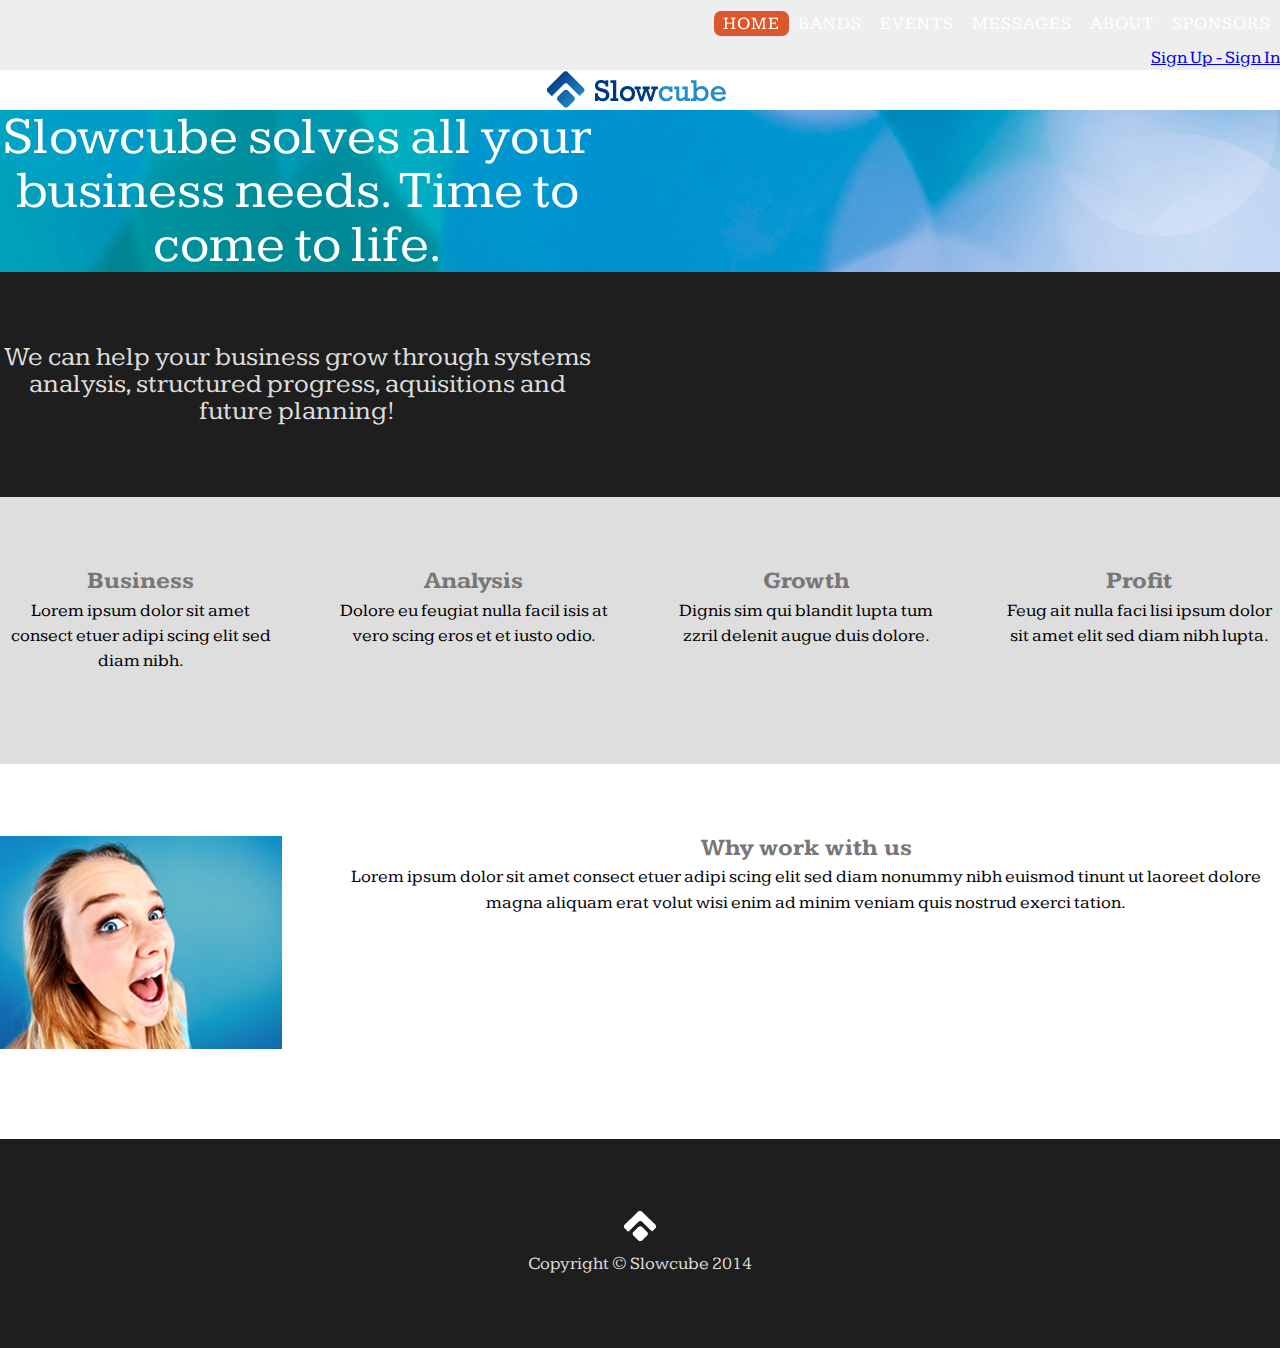
==== index.html @ f4a21d87 "Major commit !!!" ====
<!DOCTYPE html>
<html lang="en">

<head>
    <meta charset="utf-8">
    <title>Welcome to Slowcube</title>
    <meta name="viewport" content="width=device-width, initial-scale=1">
    <!-- CSS links -->
    <link rel="stylesheet" href="assets/css/base.css">
    <link rel="stylesheet" href="assets/css/layout.css">
    <link rel="stylesheet" href="assets/css/styles.css">
    <link href='http://fonts.googleapis.com/css?family=Kameron:400,700' rel='stylesheet' type='text/css'>
    <!--[if lt IE 9]>
        <script src="assets/js/respond.min.js"></script>
    <![endif]-->
</head>

<body>
    <div class="header">
        <div class="navigation">
            <ul>
                <li class="active"><a href="index.html">Home</a>
                </li>
                <li><a href="bands.html">bands</a>
                </li>
                <li><a href="events.html">Events</a>
                </li>
                <li><a href="message.html">Messages</a>
                </li>
                <li><a href="About.html">About</a>
                </li>
                <li><a href="sponsors.html">Sponsors</a>
                </li>
            </ul>
        </div>
        <!-- end div #menu -->
        <div class="row-right">
            <a href="signInUp.html">Sign Up - Sign In</a>

        </div>
    </div>
    <!-- end div #header .Container-->

    <div class="row row-padding-small row-white">
        <div class="container">
            <img src="assets/img/logo.png" alt="Slowcube">
        </div>
    </div>
    <div class="row row-padding-large row-banner">
        <div class="container-narrow">
            <h1 class="banner-text">
            Slowcube solves all your business needs. Time to come to life.
        </h1>
        </div>
    </div>
    <div class="row row-padding row-black">
        <div class="container-narrow">
            <h2 class="intro-text">
            We can help your business grow through systems analysis, structured progress, aquisitions and future planning!
        </h2>
        </div>
    </div>
    <div class="row row-padding row-gray">
        <div class="container">
            <div class="col w-1col m-1col">
                <h3>
                Business
            </h3>
                <p>
                    Lorem ipsum dolor sit amet consect etuer adipi scing elit sed diam nibh.
                </p>
            </div>
            <div class="col w-1col m-1col">
                <h3>
                Analysis
            </h3>
                <p>
                    Dolore eu feugiat nulla facil isis at vero scing eros et et iusto odio.
                </p>
            </div>
            <div class="col w-1col m-1col">
                <h3>
                Growth
            </h3>
                <p>
                    Dignis sim qui blandit lupta tum zzril delenit augue duis dolore.
                </p>
            </div>
            <div class="col w-1col m-1col">
                <h3>
                Profit
            </h3>
                <p>
                    Feug ait nulla faci lisi ipsum dolor sit amet elit sed diam nibh lupta.
                </p>
            </div>
        </div>
    </div>
    <div class="row row-padding row-white">
        <div class="container">
            <div class="col w-1col m-1col">
                <img src="assets/img/01.jpg" alt="01">
            </div>
            <div class="col w-3col m-1col">
                <h3>
                Why work with us
            </h3>
                <p>
                    Lorem ipsum dolor sit amet consect etuer adipi scing elit sed diam nonummy nibh euismod tinunt ut laoreet dolore magna aliquam erat volut wisi enim ad minim veniam quis nostrud exerci tation.
                </p>
            </div>
        </div>
    </div>
    <div class="row row-padding row-black">
        <div class="container">
            <p class="footer-text">
                <img src="assets/img/footer.png" alt="footer">
                <br> Copyright &copy; Slowcube 2014
            </p>
        </div>
    </div>
</body>

</html>
---- assets/css/base.css ----
/* -----------------------------------
base styles
----------------------------------- */

html,
body {
    color: #000;
    background: #eee;

}

body {
    margin: 0 auto;
    padding: 0;
    font: 1.125em/1.4 'Kameron', Georgia, 'Times New Roman', Times, serif;
    text-align: center;
}

h1,
h2,
h3 {
    line-height: 1;
}

h1 {
    font-size: 3em;
    margin: 0 auto .5em;
}

h2 {
    font-size: 1.5em;
    margin: 0 auto .5em;
}

h3 {
    margin: 0 0 .2em;
    color: #777;
    font-size: 1.33333em;
}

p {
    margin: 0 auto 1em;
}

img {
    max-width: 980px;
    vertical-align: middle;
    border: 0;
}
---- assets/css/layout.css ----
/*-----------------Header------------------------*/

.header {
    position: relative;
    padding: .0em 0;
    margin: 1.5em 0 0em;
}
/*-----------------Navigation-------------------*/

.navigation {
    position: fixed;
    top: 0em;
    right: 0em;
}

.navigation ul {
    display: inline-block;
    margin: 0;
}

.navigation li {
    display: block;
    float: left;
}
/*------------box ---------------------*/

.box {
    padding: 1em;
    border: 1px solid rgba(0, 0, 0, 0.4);
    border-radius: 8px;
}
/* -----------------------------------
rows
----------------------------------- */

.row {
    margin: 0 auto;
    clear: both;
    overflow: hidden;
    text-align: center;
}

.row-right {
    text-align: right;
}
/* -----------------------------------
cols
----------------------------------- */

.col {
    overflow: hidden;
    margin-bottom: 1em;
}

.col p {
    margin: auto;
}

.col:last-child {
    margin-right: 0;
}
/* -----------------------------------
cols-medium
----------------------------------- */

@media (min-width: 30em) and (max-width: 45em) {
    .col {
        float: left;
        margin-right: 8%;
    }
    .m-2col {
        width: 100%;
    }
    .m-1col {
        width: 46%;
    }
    .col:nth-child(2) {
        margin-right: 0;
    }
    .header {
        margin: 2em 0 0em;
    }
    .navigation {
        top: .27em;
    }
}
/* -----------------------------------
cols-wide
----------------------------------- */

@media (min-width: 45em) {
    .col {
        float: left;
        margin-right: 4%;
    }
    .w-4col {
        width: 100%;
    }
    .w-3col {
        width: 74%;
    }
    .w-2col {
        width: 48%;
    }
    .w-1col {
        width: 22%;
    }
    .header {
        margin: 2.5em auto 0em;
    }
    .navigation {
        top: .6em;
    }
}
---- assets/css/styles.css ----
/* -----------------------------------
containers
----------------------------------- */

.container .container-narrow {
    overflow: hidden;
    margin: 0 auto;
    padding: 0 1.33333em;
    border-radius: 8px;
}

.container {
    max-width: 75em;
}

.container-narrow {
    max-width: 33em;
}
/* -----------------------------------
rows
----------------------------------- */
/* row-padding */

.row-padding-small {
    padding 1em 0;
}

.row-padding,
.row-padding-large {
    padding 2em 0;
}
/* row-colors */

.row-white {
    background: #fff;
}

.row-gray {
    background: #dedede;
}

.row-black {
    background: #1e1e1e;
    color: #ddd;
}
/* row-banner */

.row-banner {
    background-color: #003a83;
    background-image: url(../img/bg.jpg);
    background-repeat: no-repeat;
    background-position: center;
    background-size: cover;
}
/* -----------------------------------
text
----------------------------------- */

.banner-text,
.intro-text,
.footer-text {
    margin: 0 auto;
    font-weight: normal;
}

.banner-text {
    color: #fff;
    font-size: 2em;
}

.intro-text {
    font-size: 1.22222em
}

.navigation li a,
.navigation li span {
    padding: .1em .5em;
    margin 0em;
    text-decoration: none;
    text-transform: uppercase;
    font-size: 0.5em;
    letter-spacing: 1px;
    color: #FFF;
}

.navigation li:hover a,
.navigation li.active a,
.navigation li.active span {
    background: #dc572e;
    border-radius: 7px;
    color: #FFF;
}

.bands .bands-expanded {
    text-align: center;
}

.bands {}

.bands-expanded img {
    width: 100%;
    float: right;
}
/* -----------------------------------
row and text medium
----------------------------------- */

@media (min-width: 30em) {
    .row-padding {
        padding: 2.5em 0;
    }
    .row-padding {
        padding: 3.33333em 0;
    }
    .banner-text,
    .intro-text,
    .footer-text {
        text-align: center;
    }
    .banner-text {
        font-size: 2.44444em;
    }
    .intro-text {
        font-size: 1.33333em;
    }
    .navigation li a,
    .navigation li span {
        font-size: .7em;
    }
    .bands .bands-expanded {
        text-align: left;
    }
    .bands-expanded img {
        width: 70%;
        float: right;
    }
}
/* -----------------------------------
row and text wide
----------------------------------- */

@media (min-width: 50em) {
    .row-padding {
        padding: 3em 0;
    }
    .row-padding {
        padding: 4em 0;
    }
    .banner-text {
        font-size: 3em;
    }
    .intro-text {
        font-size: 1.5em;
    }
    .navigation li a,
    .navigation li span {
        font-size: 1em;
    }
    .bands .bands-expanded {
        text-align: left;
    }
    .bands-expanded img {
        width: 40%;
        float: right;
    }
}
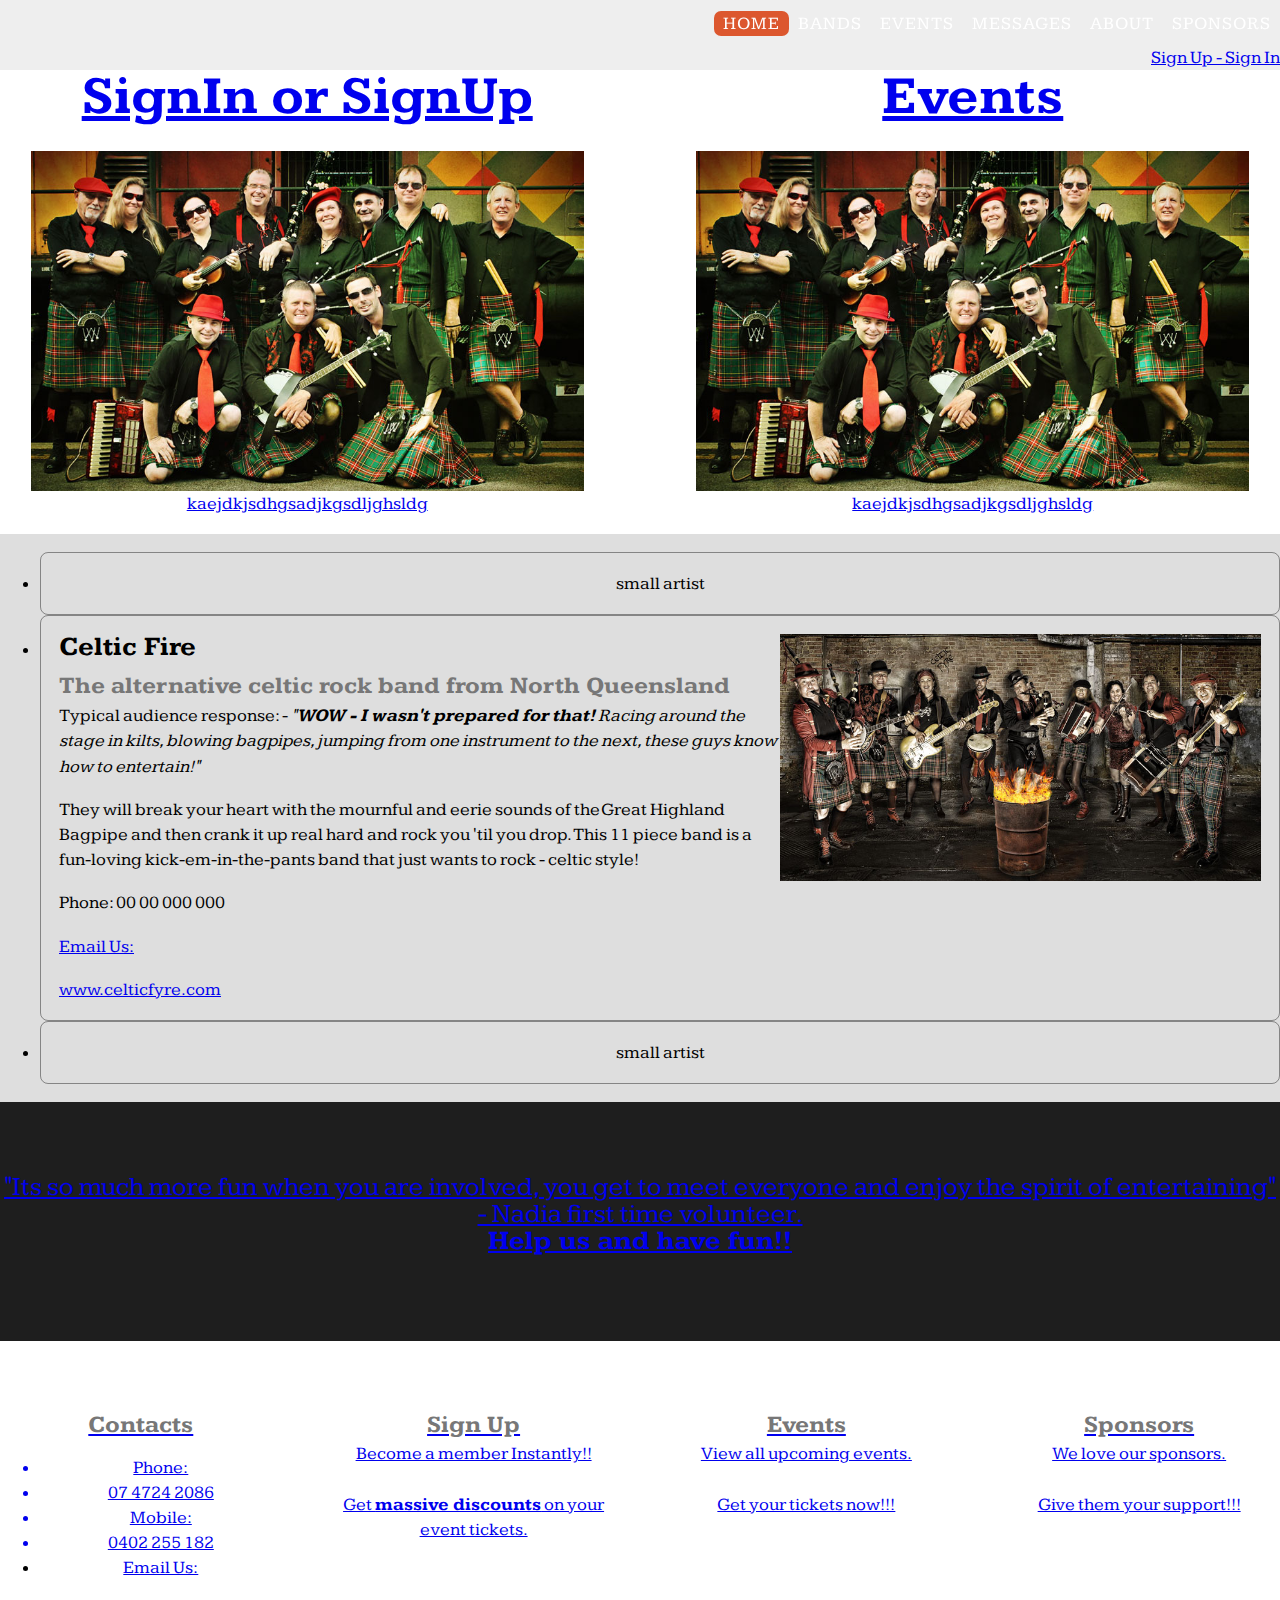
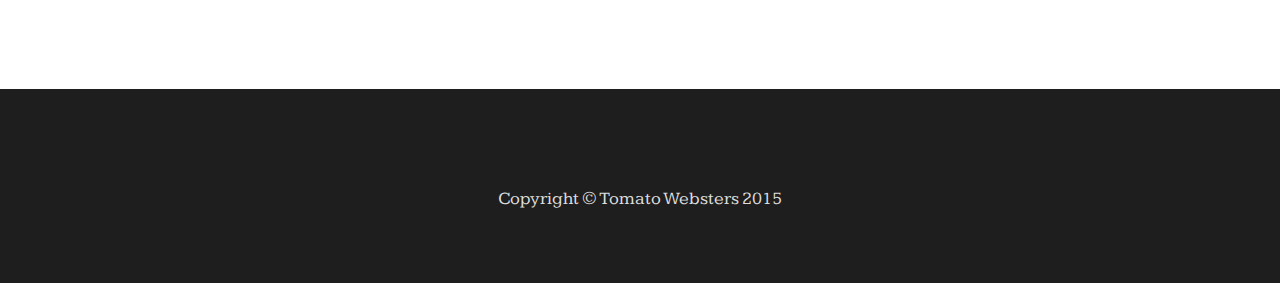
==== commit 07096258: "added band.php that displays list of bands from db" ====
--- a/index.html
+++ b/index.html
@@ -3,7 +3,7 @@
 
 <head>
     <meta charset="utf-8">
-    <title>Welcome to Slowcube</title>
+    <title>Townville Community Music Centre</title>
     <meta name="viewport" content="width=device-width, initial-scale=1">
     <!-- CSS links -->
     <link rel="stylesheet" href="assets/css/base.css">
@@ -11,8 +11,8 @@
     <link rel="stylesheet" href="assets/css/styles.css">
     <link href='http://fonts.googleapis.com/css?family=Kameron:400,700' rel='stylesheet' type='text/css'>
     <!--[if lt IE 9]>
-        <script src="assets/js/respond.min.js"></script>
-    <![endif]-->
+<script src="assets/js/respond.min.js"></script>
+<![endif]-->
 </head>
 
 <body>
@@ -21,7 +21,7 @@
             <ul>
                 <li class="active"><a href="index.html">Home</a>
                 </li>
-                <li><a href="bands.html">bands</a>
+                <li><a href="bands.php">bands</a>
                 </li>
                 <li><a href="events.html">Events</a>
                 </li>
@@ -39,86 +39,152 @@
 
         </div>
     </div>
-    <!-- end div #header .Container-->
+    <!-- end div #header-->
 
+    <!--- START of call to actions  -->
     <div class="row row-padding-small row-white">
         <div class="container">
-            <img src="assets/img/logo.png" alt="Slowcube">
-        </div>
-    </div>
-    <div class="row row-padding-large row-banner">
-        <div class="container-narrow">
-            <h1 class="banner-text">
-            Slowcube solves all your business needs. Time to come to life.
-        </h1>
-        </div>
-    </div>
-    <div class="row row-padding row-black">
-        <div class="container-narrow">
-            <h2 class="intro-text">
-            We can help your business grow through systems analysis, structured progress, aquisitions and future planning!
-        </h2>
-        </div>
-    </div>
-    <div class="row row-padding row-gray">
-        <div class="container">
-            <div class="col w-1col m-1col">
-                <h3>
-                Business
-            </h3>
-                <p>
-                    Lorem ipsum dolor sit amet consect etuer adipi scing elit sed diam nibh.
-                </p>
+            <div class="col w-2col m-2col">
+                <a href="signUpIn.html">
+                    <div class="cta-signUpIn">
+                        <h1>SignIn or SignUp</h1>
+                        <img src="database/images/musos/CelticFyre800.jpg" width="90%">
+                        <p>kaejdkjsdhgsadjkgsdljghsldg</p>
+                    </div>
+                </a>
+
             </div>
-            <div class="col w-1col m-1col">
-                <h3>
-                Analysis
-            </h3>
-                <p>
-                    Dolore eu feugiat nulla facil isis at vero scing eros et et iusto odio.
-                </p>
-            </div>
-            <div class="col w-1col m-1col">
-                <h3>
-                Growth
-            </h3>
-                <p>
-                    Dignis sim qui blandit lupta tum zzril delenit augue duis dolore.
-                </p>
-            </div>
-            <div class="col w-1col m-1col">
-                <h3>
-                Profit
-            </h3>
-                <p>
-                    Feug ait nulla faci lisi ipsum dolor sit amet elit sed diam nibh lupta.
-                </p>
+            <div class="col w-2col m-2col">
+                <a href="Events.html">
+                    <div class="cta-events">
+                        <h1>Events</h1>
+                        <img src="database/images/musos/CelticFyre800.jpg" width="90%">
+                        <p>kaejdkjsdhgsadjkgsdljghsldg</p>
+                    </div>
+                </a>
             </div>
         </div>
     </div>
-    <div class="row row-padding row-white">
-        <div class="container">
-            <div class="col w-1col m-1col">
-                <img src="assets/img/01.jpg" alt="01">
-            </div>
-            <div class="col w-3col m-1col">
-                <h3>
-                Why work with us
-            </h3>
-                <p>
-                    Lorem ipsum dolor sit amet consect etuer adipi scing elit sed diam nonummy nibh euismod tinunt ut laoreet dolore magna aliquam erat volut wisi enim ad minim veniam quis nostrud exerci tation.
-                </p>
-            </div>
+    <!--- END of call to actions  -->
+    <!--- START of artists list ---->
+    <div class="row row-padding-large row-gray">
+        <div class="container bands">
+            <ul>
+                <li class="box">small artist
+                </li>
+                <li class="box bands-expanded">
+
+                    <!-- Large image -->
+                    <img src="database/images/musos/Celtic-Fyre-Wall-with-Fire8.jpg">
+
+                    <!-- BandName -->
+                    <h2>Celtic Fire</h2>
+
+                    <!-- short bio -->
+                    <h3>The alternative celtic rock band from North Queensland</h3>
+
+                    <!--- Long Bio -->
+                    <p>Typical audience response: - <em>"<strong>WOW - I wasn't prepared for that!</strong> Racing around the stage in kilts, blowing bagpipes, jumping from one instrument to the next, these guys know how to entertain!"</em>
+                    </p>
+                    <p>They will break your heart with the mournful and eerie sounds of the Great Highland Bagpipe and then crank it up real hard and rock you 'til you drop. This 11 piece band is a fun-loving kick-em-in-the-pants band that just wants to rock - celtic style!
+                    </p>
+                    <!-- phone -->
+                    <p>Phone: 00 00 000 000 </p>
+                    <!-- Email -->
+                    <p><a href="mailto:Somewhere@yourband.com">Email Us:</a>
+                    </p>
+                    <!-- website -->
+                    <a href="https:\\www.celticfyre.com"> www.celticfyre.com</a>
+                </li>
+                <li class="box">small artist
+                </li>
+            </ul>
+
         </div>
     </div>
+    <!--- END of artists list ---->
+    <!--- START guilt trip -->
+    <div class="row row-padding row-black">
+        <a href="Volunteer.html">
+            <div class="container">
+                <h2 class="intro-text">"Its so much more fun when you are involved, you get to meet everyone and enjoy the spirit of entertaining" - Nadia first time volunteer.</h2>
+                <h2>Help us and have fun!!</h2>
+            </div>
+        </a>
+    </div>
+    <!--- END guilt trip -->
+    <!-- START minor call to action -->
+    <div class="row row-padding row-white">
+        <div class="container cta-4x">
+            <!-- May not need this class??-->
+
+            <div class="col w-1col m-1col">
+                <a href="aboutUs.html">
+                    <h3>Contacts</h3>
+                    <ul>
+                        <li>Phone:
+                        </li>
+                        <li>07 4724 2086
+                        </li>
+                        <li>Mobile:
+                        </li>
+                        <li>0402 255 182
+                        </li>
+                        <li><a href="mailto:admin@townsvillemusic.org">Email Us:</a>
+                        </li>
+                    </ul>
+                </a>
+            </div>
+
+
+            <div class="col w-1col m-1col">
+                <a href="signUp.html">
+                    <h3>Sign Up</h3>
+                    <p>Become a member Instantly!!
+                    </p>
+                    <p>
+                        <br>Get <strong>massive discounts</strong> on your event tickets.
+                    </p>
+                </a>
+            </div>
+
+
+            <div class="col w-1col m-1col">
+                <a href="upcomingEvents.html">
+                    <h3>Events</h3>
+                    <p>View all upcoming events.
+                    </p>
+                    <p>
+                        <br> Get your tickets now!!!
+                    </p>
+                </a>
+            </div>
+
+
+            <div class="col w-1col m-1col">
+                <a href="sponsors.html">
+                    <h3>Sponsors</h3>
+                    <p>We love our sponsors.
+                    </p>
+                    <p>
+                        <br> Give them your support!!!
+                    </p>
+                </a>
+            </div>
+
+        </div>
+    </div>
+    <!-- END minor calls to action -->
+    <!-- START Copyright -->
     <div class="row row-padding row-black">
         <div class="container">
             <p class="footer-text">
-                <img src="assets/img/footer.png" alt="footer">
-                <br> Copyright &copy; Slowcube 2014
+
+                <br> Copyright &copy; Tomato Websters 2015
             </p>
         </div>
     </div>
+    <!-- End Copyright -->
 </body>
 
 </html>
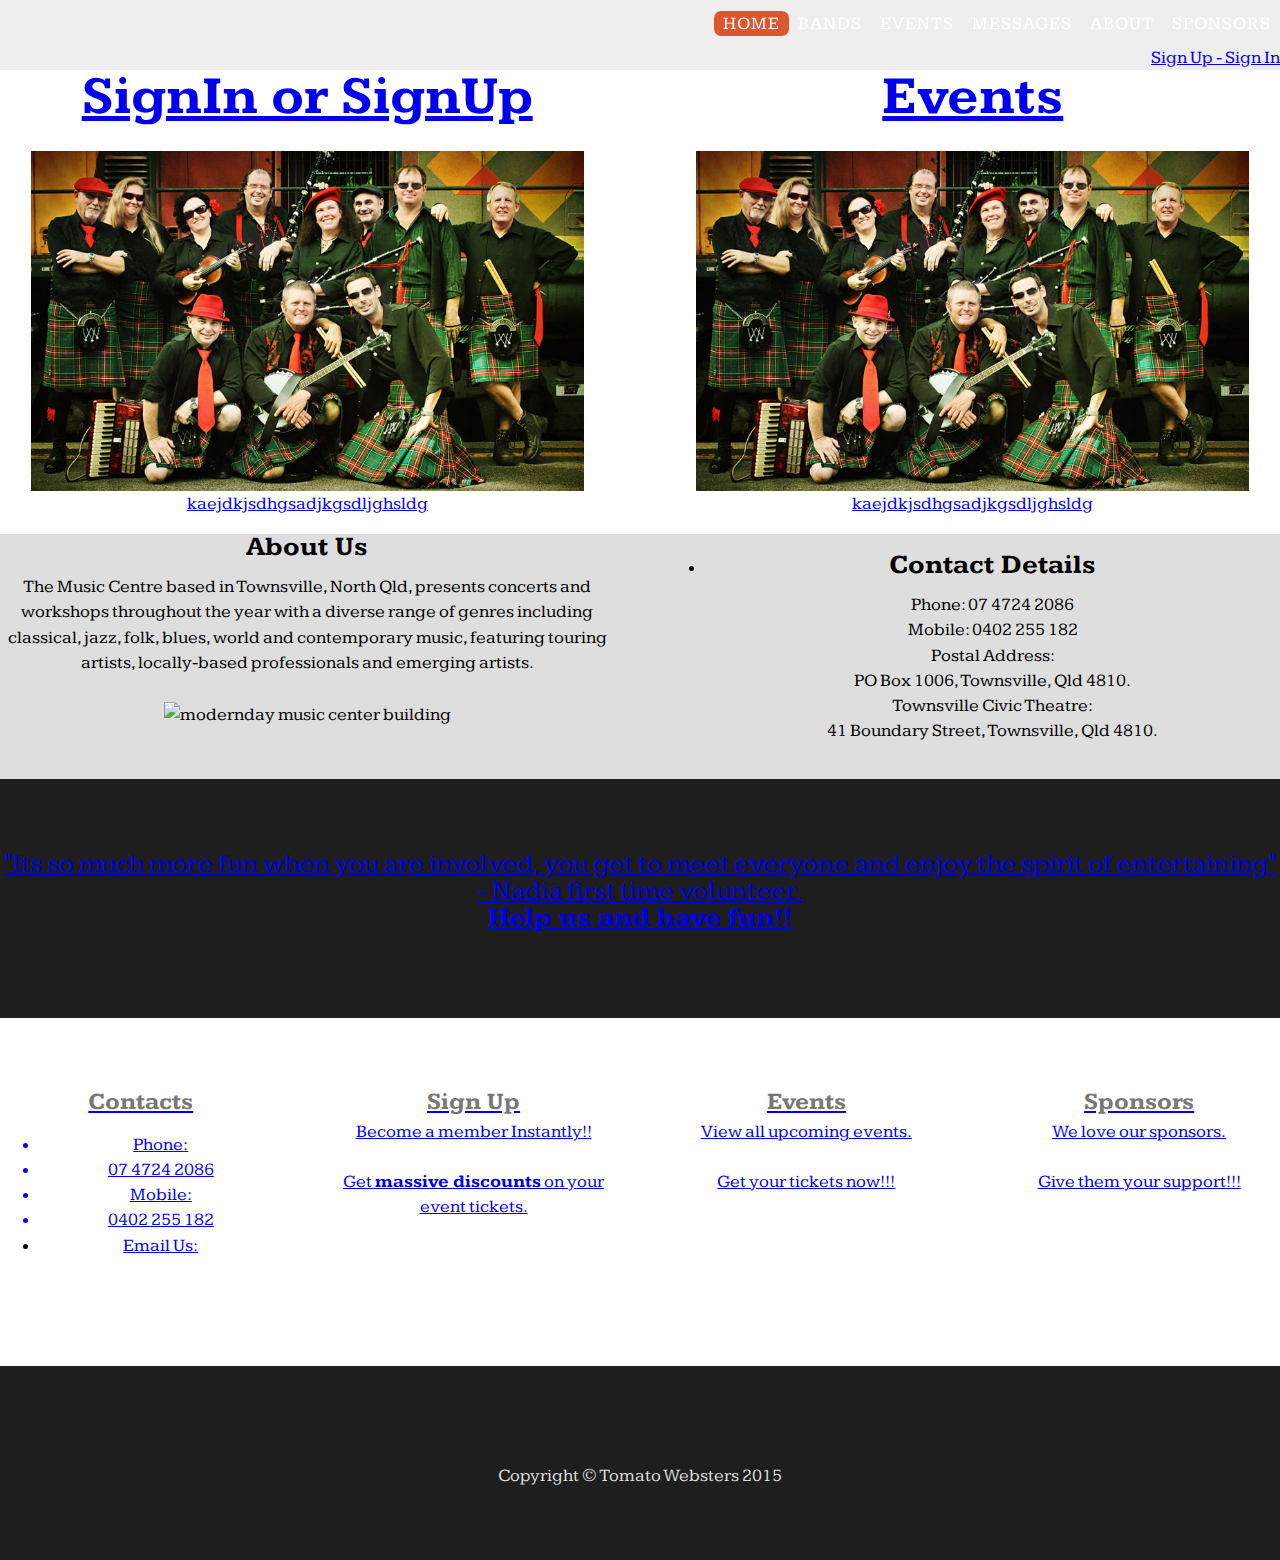
==== commit ed84ce72: "fixed Index page to look like index instead of looking like bands." ====
--- a/index.html
+++ b/index.html
@@ -66,43 +66,40 @@
         </div>
     </div>
     <!--- END of call to actions  -->
-    <!--- START of artists list ---->
+    <!--- START of  About-Intro ---->
     <div class="row row-padding-large row-gray">
-        <div class="container bands">
-            <ul>
-                <li class="box">small artist
-                </li>
-                <li class="box bands-expanded">
+        <div class="container About-Inro">
+            <div class="col w-2col m-2col">
 
-                    <!-- Large image -->
-                    <img src="database/images/musos/Celtic-Fyre-Wall-with-Fire8.jpg">
+                <h2>About Us</h2>
+                <p>The Music Centre based in Townsville, North Qld, presents concerts and workshops throughout the year with a diverse range of genres including classical, jazz, folk, blues, world and contemporary music, featuring touring artists, locally-based professionals and emerging artists.</p>
+                <br>
+                <img src="assets/img/about-us/CivicFront300.jpg" width="300" height="170" alt="modernday music center building" />
 
-                    <!-- BandName -->
-                    <h2>Celtic Fire</h2>
+            </div>
+            <div class="col w-2col m-2col">
 
-                    <!-- short bio -->
-                    <h3>The alternative celtic rock band from North Queensland</h3>
+                <ul>
+                    <li>
 
-                    <!--- Long Bio -->
-                    <p>Typical audience response: - <em>"<strong>WOW - I wasn't prepared for that!</strong> Racing around the stage in kilts, blowing bagpipes, jumping from one instrument to the next, these guys know how to entertain!"</em>
-                    </p>
-                    <p>They will break your heart with the mournful and eerie sounds of the Great Highland Bagpipe and then crank it up real hard and rock you 'til you drop. This 11 piece band is a fun-loving kick-em-in-the-pants band that just wants to rock - celtic style!
-                    </p>
-                    <!-- phone -->
-                    <p>Phone: 00 00 000 000 </p>
-                    <!-- Email -->
-                    <p><a href="mailto:Somewhere@yourband.com">Email Us:</a>
-                    </p>
-                    <!-- website -->
-                    <a href="https:\\www.celticfyre.com"> www.celticfyre.com</a>
-                </li>
-                <li class="box">small artist
-                </li>
-            </ul>
+                        <h2>Contact Details</h2>
+                        <p>Phone: 07 4724 2086</p>
+                        <p>Mobile: 0402 255 182</p>
+                        <p>Postal Address:</p>
+                        <p>PO Box 1006, Townsville, Qld 4810.</p>
+                        <p>Townsville Civic Theatre:</p>
+                        <p>41 Boundary Street, Townsville, Qld 4810.</p>
+
+                    </li>
+                </ul>
+
+
+            </div>
 
         </div>
     </div>
-    <!--- END of artists list ---->
+    <!--- END of  About-Inro ---->
+
     <!--- START guilt trip -->
     <div class="row row-padding row-black">
         <a href="Volunteer.html">
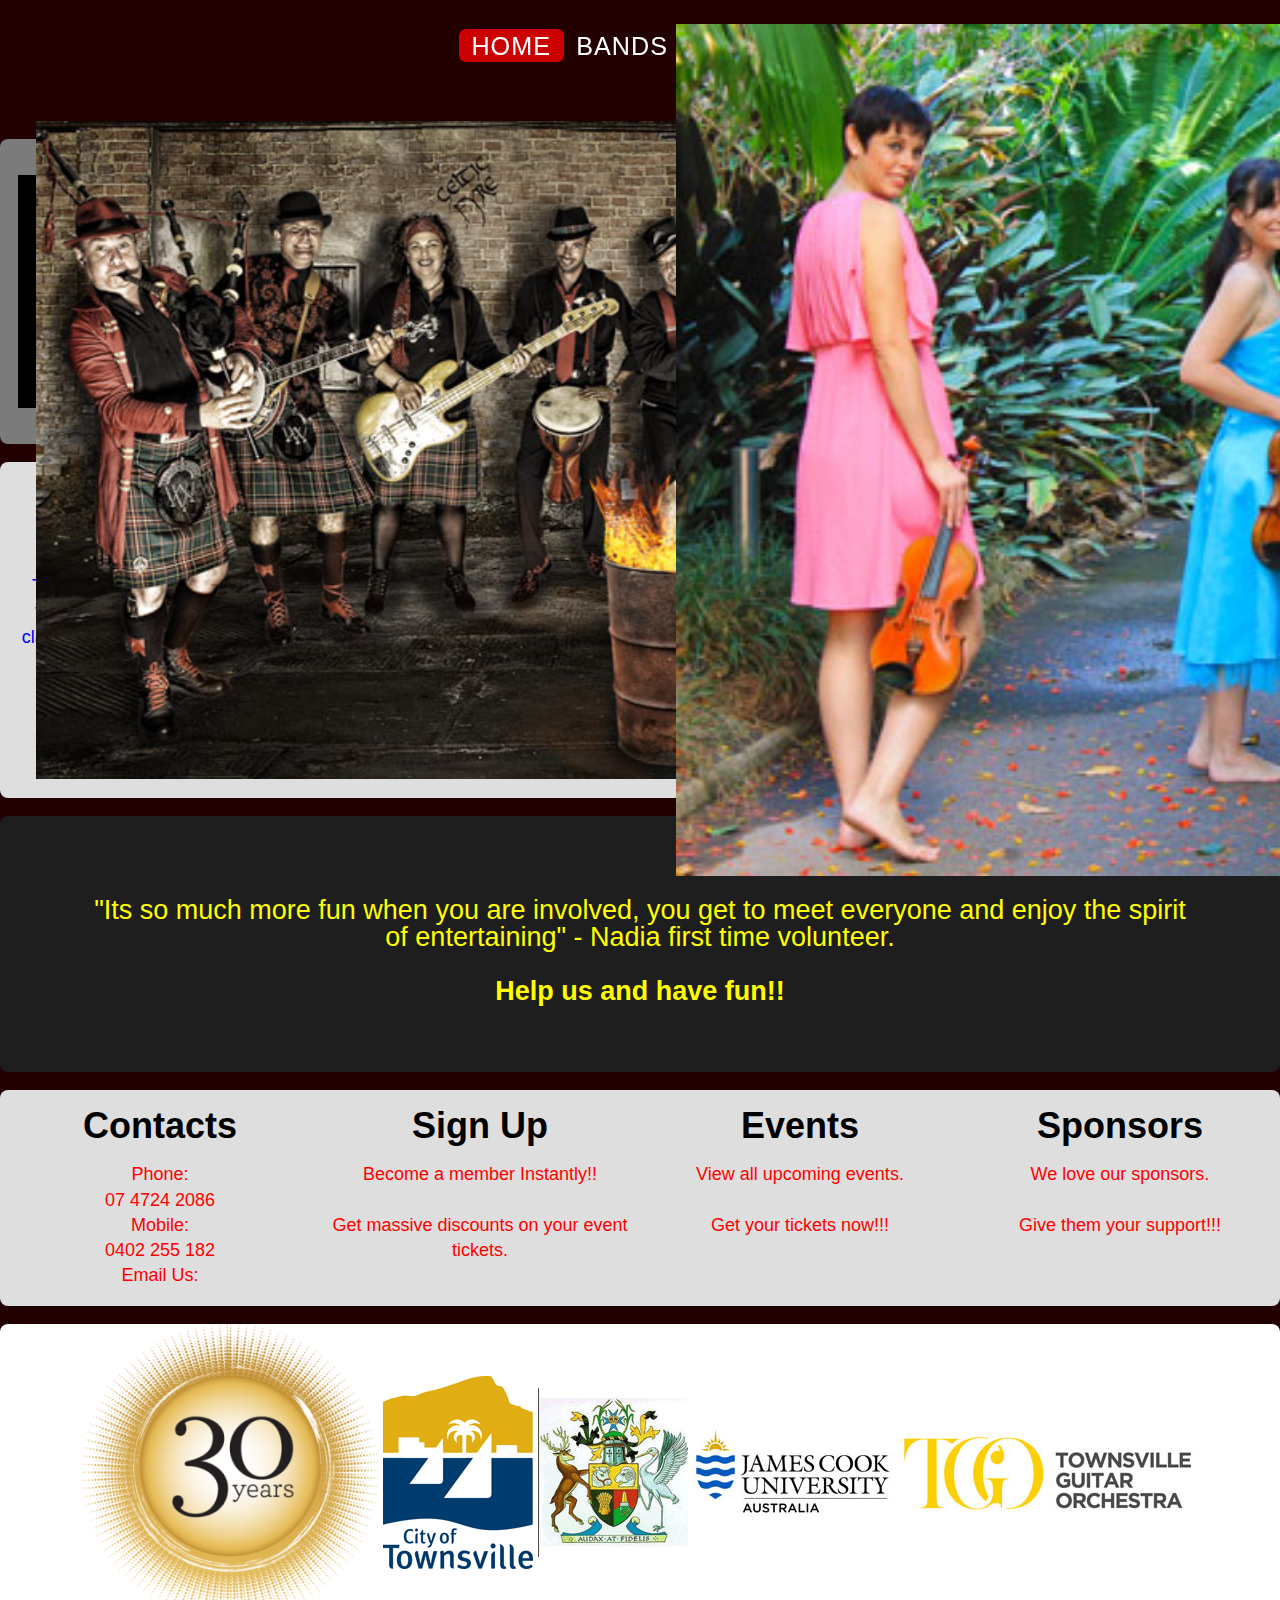
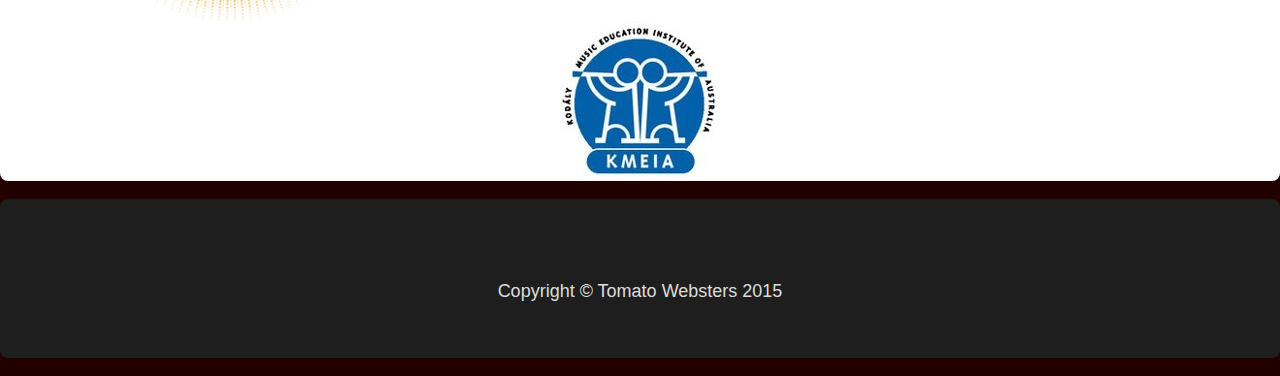
==== commit 2bba3afe: "Merge branch 'Feature_StyleArtistPage' into Development" ====
--- a/index.html
+++ b/index.html
@@ -41,25 +41,54 @@
     </div>
     <!-- end div #header-->
 
-    <!--- START of call to actions  -->
-    <div class="row row-padding-small row-white">
+     <!--- START of call to actions  -->
+    <div class="row row-padding-small row-dgray">
         <div class="container">
             <div class="col w-2col m-2col">
                 <a href="signUpIn.html">
-                    <div class="cta-signUpIn">
-                        <h1>SignIn or SignUp</h1>
-                        <img src="database/images/musos/CelticFyre800.jpg" width="90%">
-                        <p>kaejdkjsdhgsadjkgsdljghsldg</p>
+                    <div class="cta">
+                        <div class="txtBox100x20">
+                            <div class="row-fixedHeight">
+                                <h1>SignIn</h1>
+                            </div>
+                        </div>
+                        <div class="imgBox90">
+                            <img src="database/images/musos/Celtic-Fyre-Wall-with-Fire8.jpg" width="100%">
+                        </div>
+                        <div class="txtBox100x30">
+                            <div class="row-fixedHeight">
+                                <h2>Members benefit!</h2>
+                                <p><strong>Enjoy</strong> the benefits of becoming a member.</p>
+
+                                <ul>
+                                    <li>Massive discounts on Tickets
+                                    </li>
+                                    <li>Keep up to date with gigs.
+                                    </li>
+                                </ul>
+                            </div>
+                        </div>
                     </div>
                 </a>
 
             </div>
             <div class="col w-2col m-2col">
                 <a href="Events.html">
-                    <div class="cta-events">
-                        <h1>Events</h1>
-                        <img src="database/images/musos/CelticFyre800.jpg" width="90%">
-                        <p>kaejdkjsdhgsadjkgsdljghsldg</p>
+                    <div class="cta">
+                        <div class="txtBox100x20">
+                            <div class="row-fixedHeight">
+                                <h1>Events</h1>
+                            </div>
+                        </div>
+                        <div class="imgBox90">
+                            <img  src="database/images/events/AVIVA-LANE500.jpg" width="100%">
+                        </div>
+                        <div class="txtBox100x30">
+                            <div class="row-fixedHeight">
+                                <h2>Friday 26 May</h2>
+                                <p>Aviva Lane - Get your tickets NOW</p>
+                            </div>
+                        </div>
                     </div>
                 </a>
             </div>
@@ -92,10 +121,7 @@
 
                     </li>
                 </ul>
-
-
-            </div>
-
+            </div>
         </div>
     </div>
     <!--- END of  About-Inro ---->
@@ -111,14 +137,16 @@
     </div>
     <!--- END guilt trip -->
     <!-- START minor call to action -->
-    <div class="row row-padding row-white">
+    <div class="row row-padding-small row-gray">
         <div class="container cta-4x">
             <!-- May not need this class??-->
 
             <div class="col w-1col m-1col">
-                <a href="aboutUs.html">
+                <a href="about.html">
                     <h3>Contacts</h3>
-                    <ul>
+                </a>
+                <ul>
+                    <a href="about.html">
                         <li>Phone:
                         </li>
                         <li>07 4724 2086
@@ -127,10 +155,12 @@
                         </li>
                         <li>0402 255 182
                         </li>
-                        <li><a href="mailto:admin@townsvillemusic.org">Email Us:</a>
-                        </li>
-                    </ul>
-                </a>
+                    </a>
+                    <li>
+                        <a href="mailto:admin@townsvillemusic.org">Email Us:</a>
+                    </li>
+                </ul>
+
             </div>
 
 
@@ -172,12 +202,38 @@
         </div>
     </div>
     <!-- END minor calls to action -->
+    
+    <!--Start sponsors list-->
+
+    <div class="row row-white">
+
+        <div class="sponsors">
+            <div class="col">
+                <ul>
+                    <li><img src="database/images/SiteImages/30anniversary02300.png" width="296" height="297" alt="TCMC 30 years logo"/>
+                    </li>
+                    <li><img src="database/images/SiteImages/TCCcolour150193.gif" width="150" height="193" alt="city of Townsville logo"/>
+                    </li>
+                    <li><img src="database/images/SiteImages/Qldlogo150169.jpg" width="150" height="169" alt="Queensland Government logo"/>
+                    </li>
+                    <li><img src="database/images/events/JCUlogo200.jpg" width="200" height="88" alt="James Cook University logo"/>
+                    </li>
+                    <li><img src="database/images/events/TGOlogo300.jpg" width="300" height="84" alt="Townsville Guitar Ochestra"/>
+                    </li>
+                    <li><img src="database/images/events/KMEIAlogo.jpg" width="160" height="160" alt="Music Education Institute Of Australia"/>
+                    </li>
+                </ul> 
+            </div>      
+        </div>   
+    </div>
+
+    <!--End sponsors list-->
     <!-- START Copyright -->
     <div class="row row-padding row-black">
         <div class="container">
             <p class="footer-text">
 
-                <br> Copyright &copy; Tomato Websters 2015
+                <br> Copyright © Tomato Websters 2015
             </p>
         </div>
     </div>
--- a/assets/css/base.css
+++ b/assets/css/base.css
@@ -5,14 +5,17 @@
 html,
 body {
     color: #000;
-    background: #eee;
-
+    background-color: #220000;
+    /*
+    background: url(database/images/bg-tcmc.png) no-repeat center top fixed;
+    */
+    background-size:cover;
 }
 
 body {
     margin: 0 auto;
     padding: 0;
-    font: 1.125em/1.4 'Kameron', Georgia, 'Times New Roman', Times, serif;
+    font: 1.125em/1.4  sans-serif;
     text-align: center;
 }
 
@@ -33,7 +36,7 @@
 }
 
 h3 {
-    margin: 0 0 .2em;
+    margin: 0 0 .5em;
     color: #777;
     font-size: 1.33333em;
 }
@@ -47,3 +50,23 @@
     vertical-align: middle;
     border: 0;
 }
+
+li,
+ul{
+    margin: 0;
+    padding: 0;
+    list-style-type: none;
+    list-style-position: inside;
+}
+
+
+
+
+
+
+
+
+a{
+    color: yellow;
+    text-decoration: none;
+}--- a/assets/css/layout.css
+++ b/assets/css/layout.css
@@ -2,7 +2,7 @@
 
 .header {
     position: relative;
-    padding: .0em 0;
+    padding: 1.4em 2em;
     margin: 1.5em 0 0em;
 }
 /*-----------------Navigation-------------------*/
@@ -11,6 +11,7 @@
     position: fixed;
     top: 0em;
     right: 0em;
+    margin-top: 1em;
 }
 
 .navigation ul {
@@ -18,10 +19,26 @@
     margin: 0;
 }
 
+
+
 .navigation li {
     display: block;
     float: left;
 }
+
+/*--------sponsors-----------------*/
+
+
+.sponsors li {
+    display: inline-block;
+    margin: 0 auto;
+}
+
+.sponsors li:first-child {
+ 
+}
+
+
 /*------------box ---------------------*/
 
 .box {
@@ -34,14 +51,19 @@
 ----------------------------------- */
 
 .row {
-    margin: 0 auto;
+    margin: 1em auto;
     clear: both;
     overflow: hidden;
     text-align: center;
+    border-radius: 8px;
+    max-width: 75em;
 }
+
+
 
 .row-right {
     text-align: right;
+    margin-right: 1em;
 }
 /* -----------------------------------
 cols
@@ -49,7 +71,7 @@
 
 .col {
     overflow: hidden;
-    margin-bottom: 1em;
+    margin-bottom: 0em;
 }
 
 .col p {
@@ -66,13 +88,12 @@
 @media (min-width: 30em) and (max-width: 45em) {
     .col {
         float: left;
-        margin-right: 8%;
     }
     .m-2col {
         width: 100%;
     }
     .m-1col {
-        width: 46%;
+        width: 50%;
     }
     .col:nth-child(2) {
         margin-right: 0;
@@ -91,19 +112,18 @@
 @media (min-width: 45em) {
     .col {
         float: left;
-        margin-right: 4%;
     }
     .w-4col {
         width: 100%;
     }
     .w-3col {
-        width: 74%;
+        width: 75%;
     }
     .w-2col {
-        width: 48%;
+        width: 50%;
     }
     .w-1col {
-        width: 22%;
+        width: 25%;
     }
     .header {
         margin: 2.5em auto 0em;
@@ -112,3 +132,26 @@
         top: .6em;
     }
 }
+
+/*-----------------specific styling ------------------------*/
+
+.cta {
+    background: black;
+    margin: 1em;
+    padding: 1em;
+}
+
+
+.cta p {
+    color: white;
+}
+
+.cta-4x h3 {
+    color: black;
+    font-size: 2em;
+}
+
+.cta-4x a{
+    color: white;
+    font-weight: 100;
+}--- a/assets/css/styles.css
+++ b/assets/css/styles.css
@@ -4,8 +4,8 @@
 
 .container .container-narrow {
     overflow: hidden;
-    margin: 0 auto;
-    padding: 0 1.33333em;
+    margin: 0em auto;
+    padding: 0em 1.33333em;
     border-radius: 8px;
 }
 
@@ -16,13 +16,22 @@
 .container-narrow {
     max-width: 33em;
 }
+
+.float-Left{
+    float: left;
+}
+
+.float-Right{
+    float: right;
+}
+
 /* -----------------------------------
 rows
 ----------------------------------- */
 /* row-padding */
 
 .row-padding-small {
-    padding 1em 0;
+    padding 1em 0em;
 }
 
 .row-padding,
@@ -33,25 +42,40 @@
 
 .row-white {
     background: #fff;
+    
+}
+.row-white a{
+    color: red
 }
 
 .row-gray {
     background: #dedede;
-}
+    color: blue;
+}
+.row-gray * h3{
+    color: black;
+}
+.row-gray * a{
+    color: red;
+}
+
+.row-dgray {
+    background: #7b7b7b;
+}
+
+.row-redBlack {
+    background: #3e0000;
+    color: #ddd;
+}
+
 
 .row-black {
     background: #1e1e1e;
     color: #ddd;
 }
-/* row-banner */
-
-.row-banner {
-    background-color: #003a83;
-    background-image: url(../img/bg.jpg);
-    background-repeat: no-repeat;
-    background-position: center;
-    background-size: cover;
-}
+
+
+
 /* -----------------------------------
 text
 ----------------------------------- */
@@ -69,7 +93,8 @@
 }
 
 .intro-text {
-    font-size: 1.22222em
+    font-size: 1.22222em;
+    margin: 1em 1em;
 }
 
 .navigation li a,
@@ -86,7 +111,7 @@
 .navigation li:hover a,
 .navigation li.active a,
 .navigation li.active span {
-    background: #dc572e;
+    background: #cc0000;
     border-radius: 7px;
     color: #FFF;
 }
@@ -109,7 +134,10 @@
     .row-padding {
         padding: 2.5em 0;
     }
-    .row-padding {
+    .row-padding-small {
+        padding: 1em 0em;
+    }
+    .row-padding-large {
         padding: 3.33333em 0;
     }
     .banner-text,
@@ -143,7 +171,7 @@
     .row-padding {
         padding: 3em 0;
     }
-    .row-padding {
+    .row-padding-large {
         padding: 4em 0;
     }
     .banner-text {
@@ -151,10 +179,11 @@
     }
     .intro-text {
         font-size: 1.5em;
+        margin: 1em 3em;
     }
     .navigation li a,
     .navigation li span {
-        font-size: 1em;
+        font-size: 1.4em;
     }
     .bands .bands-expanded {
         text-align: left;
@@ -164,3 +193,105 @@
         float: right;
     }
 }
+/*----------------specific styling below-------------------------*/
+/*----------------specific styling below-------------------------*/
+/*----------------specific styling below-------------------------*/
+/*----------------specific styling below-------------------------*/
+/*----------------specific styling below-------------------------*/
+
+/*-------- About-HistoryList ----------------*/
+
+.About-HistoryList ul {
+    text-align: left;
+    margin: 2em 2em 1em;
+}
+
+.About-HistoryList li {
+    text-align: left;
+    margin: 2em 2em 0em;
+}
+
+.About-HistoryList ul h2 {
+    text-align: Center;
+}
+
+.About-HistoryList p{
+    margin: .5em;
+}
+
+/*-------- About-HistoryBrief----------------*/
+
+.About-HistoryBrief {
+    text-align: left;
+
+}
+
+.About-HistoryBrief p{
+    margin: 1em;
+}
+
+.About-HistoryBrief h1,
+.About-HistoryBrief h2 {
+    text-align: center;
+}
+
+/*-------- CTA----------------*/
+
+.cta img{
+    position: absolute;
+    display: block;
+    max-width: 100%;
+    max-height: 100%;
+    top: 0;
+    bottom: 0;
+    margin: auto;
+   
+}
+
+
+.cta {
+    background: black;
+    margin: 1em;
+    padding: 1em;
+}
+
+
+.cta p {
+    color: white;
+}
+
+.cta-4x h3 {
+    font-size: 2em;
+}
+
+.cta-4x a{
+    font-weight: 100;
+}
+
+/*---------------Bands --------------------*/
+
+
+#clearBlock {
+    clear: both;
+}
+
+.photo, 
+.info-more {
+    display: none;
+}
+
+
+
+.bandClass {
+    
+    -webkit-touch-callout: none;
+    -webkit-user-select: none;
+    -moz-user-select: none;
+    -ms-user-select: none;
+    user-select: none;
+}
+
+.bandClass:hover {
+    cursor: hand;
+    cursor: pointer;
+}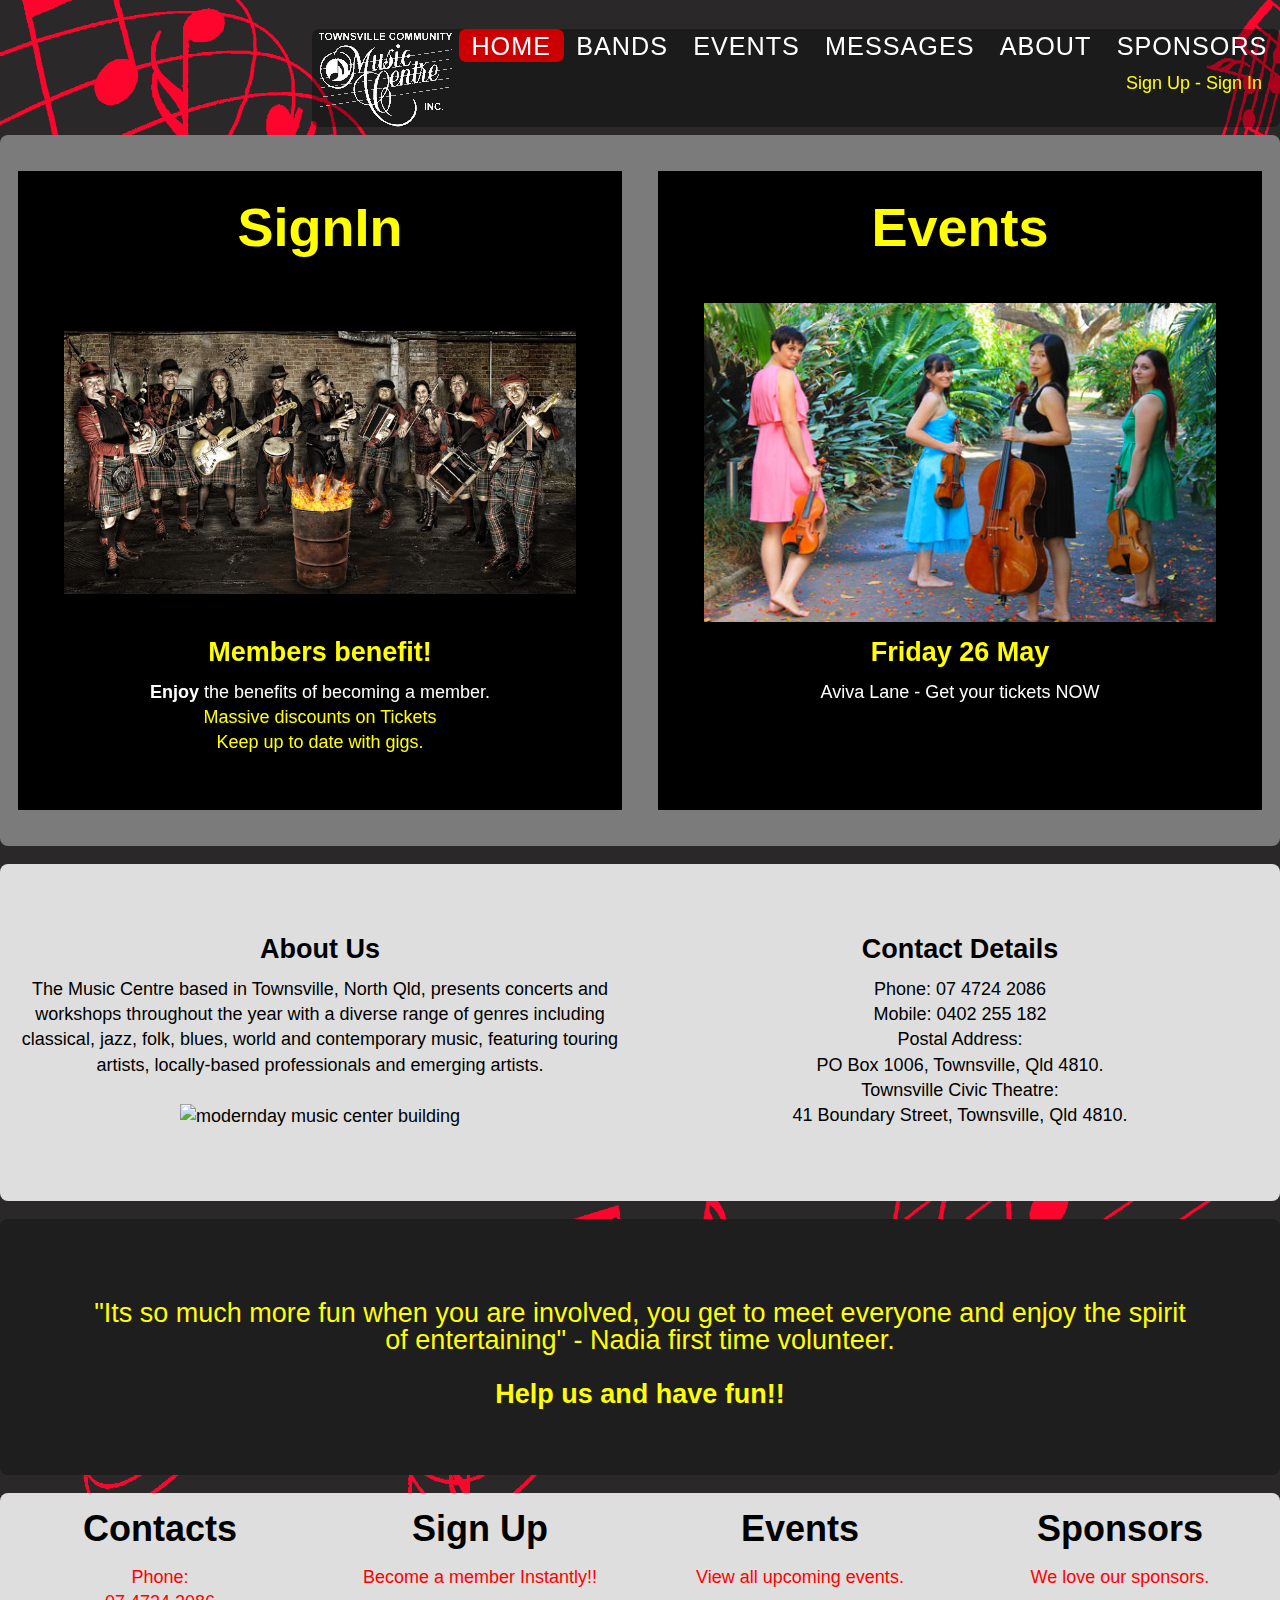
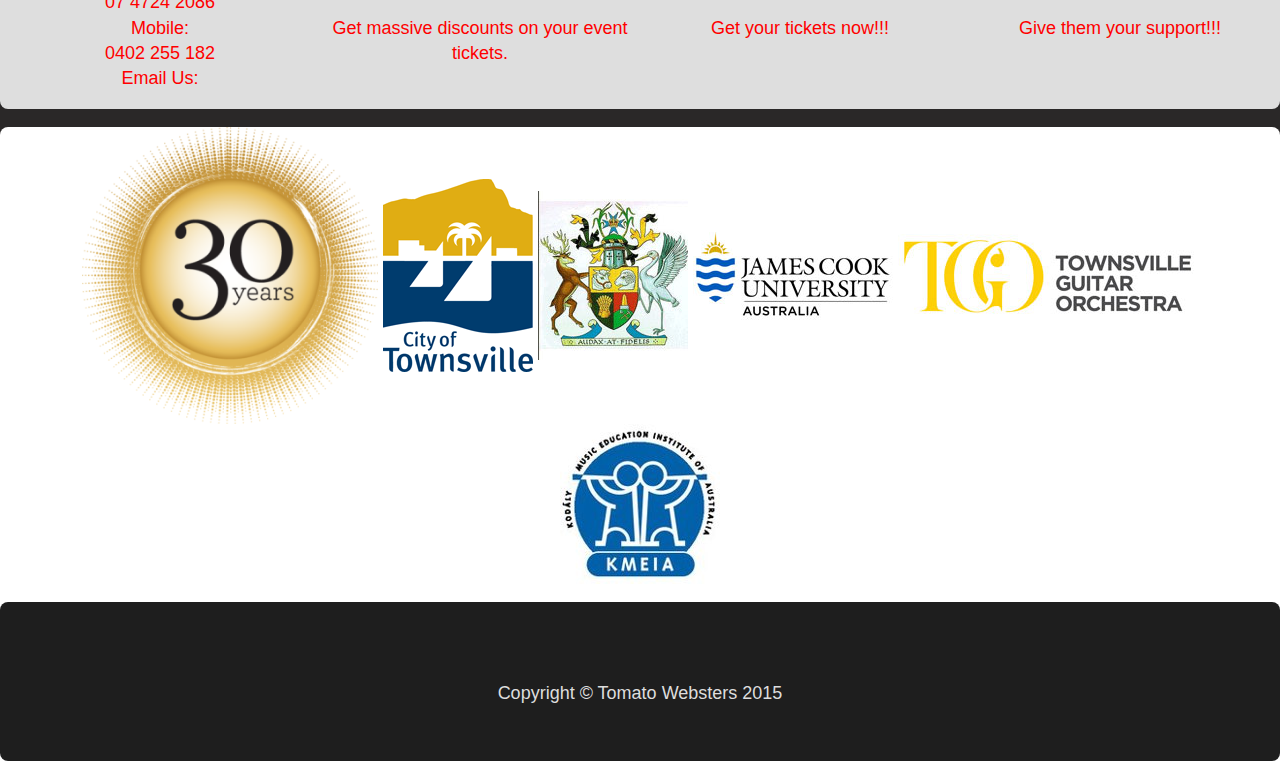
==== commit 2b1d20a3: "Merge branch 'Development' into Feature_StyleArtistPage" ====
--- a/index.html
+++ b/index.html
@@ -17,7 +17,14 @@
 
 <body>
     <div class="header">
+        
+        
+        <!-- start div navigation-->
+        
         <div class="navigation">
+            <div class="float-Left">
+                <img src="database/images/SiteImages/TCMC98Neg.gif" >
+            </div>
             <ul>
                 <li class="active"><a href="index.html">Home</a>
                 </li>
@@ -27,17 +34,16 @@
                 </li>
                 <li><a href="message.html">Messages</a>
                 </li>
-                <li><a href="About.html">About</a>
+                <li><a href="about.html">About</a>
                 </li>
                 <li><a href="sponsors.html">Sponsors</a>
                 </li>
             </ul>
-        </div>
-        <!-- end div #menu -->
-        <div class="row-right">
-            <a href="signInUp.html">Sign Up - Sign In</a>
-
-        </div>
+            <div class="row-right">
+                <a href="signInUp.html">Sign Up - Sign In</a>
+            </div>
+        </div>
+        <!-- end div navigation -->
     </div>
     <!-- end div #header-->
 
--- a/assets/css/base.css
+++ b/assets/css/base.css
@@ -6,9 +6,9 @@
 body {
     color: #000;
     background-color: #220000;
-    /*
-    background: url(database/images/bg-tcmc.png) no-repeat center top fixed;
-    */
+    
+    background: url(/database/images/bg-tcmc.png) no-repeat center top fixed;
+    
     background-size:cover;
 }
 
--- a/assets/css/layout.css
+++ b/assets/css/layout.css
@@ -2,8 +2,8 @@
 
 .header {
     position: relative;
-    padding: 1.4em 2em;
-    margin: 1.5em 0 0em;
+    padding: 2em 2em;
+    margin: 1.5em 0 1em;
 }
 /*-----------------Navigation-------------------*/
 
@@ -12,6 +12,8 @@
     top: 0em;
     right: 0em;
     margin-top: 1em;
+    background: rgba(0, 0, 0, 0.32);
+    border-radius: 7px;
 }
 
 .navigation ul {
@@ -46,6 +48,44 @@
     border: 1px solid rgba(0, 0, 0, 0.4);
     border-radius: 8px;
 }
+
+.imgBox90,
+.imgBox100,
+.txtBox100x40,
+.txtBox100x30,
+.txtBox100x20,
+.txtBox100x10{
+    width: 90%;
+    position: relative;
+    padding: 56.25% 0 0 0;
+    overflow: hidden;
+    margin: auto;
+}
+
+.imgBox100,
+.txtBox100x40,
+.txtBox100x30,
+.txtBox100x20,
+.txtBox100x10 {
+    width: 100%;
+}
+
+.txtBox100x40 {
+    padding: 40% 0 0 0;
+}
+
+.txtBox100x30{
+    padding: 30% 0 0 0;
+}
+
+.txtBox100x20{
+    padding: 20% 0 0 0;
+}
+
+.txtBox100x10{
+    padding: 10% 0 0 0;
+}
+
 /* -----------------------------------
 rows
 ----------------------------------- */
@@ -60,6 +100,13 @@
 }
 
 
+.row-fixedHeight {
+    position: absolute;
+    left: 1%;
+    right: 1%;
+    top: 10%;
+    bottom: auto;
+}
 
 .row-right {
     text-align: right;
@@ -135,23 +182,3 @@
 
 /*-----------------specific styling ------------------------*/
 
-.cta {
-    background: black;
-    margin: 1em;
-    padding: 1em;
-}
-
-
-.cta p {
-    color: white;
-}
-
-.cta-4x h3 {
-    color: black;
-    font-size: 2em;
-}
-
-.cta-4x a{
-    color: white;
-    font-weight: 100;
-}--- a/assets/css/styles.css
+++ b/assets/css/styles.css
@@ -50,7 +50,7 @@
 
 .row-gray {
     background: #dedede;
-    color: blue;
+    color: black;
 }
 .row-gray * h3{
     color: black;
@@ -130,7 +130,7 @@
 row and text medium
 ----------------------------------- */
 
-@media (min-width: 30em) {
+@media (min-width: 38em) {
     .row-padding {
         padding: 2.5em 0;
     }
@@ -167,7 +167,7 @@
 row and text wide
 ----------------------------------- */
 
-@media (min-width: 50em) {
+@media (min-width: 62em) {
     .row-padding {
         padding: 3em 0;
     }
